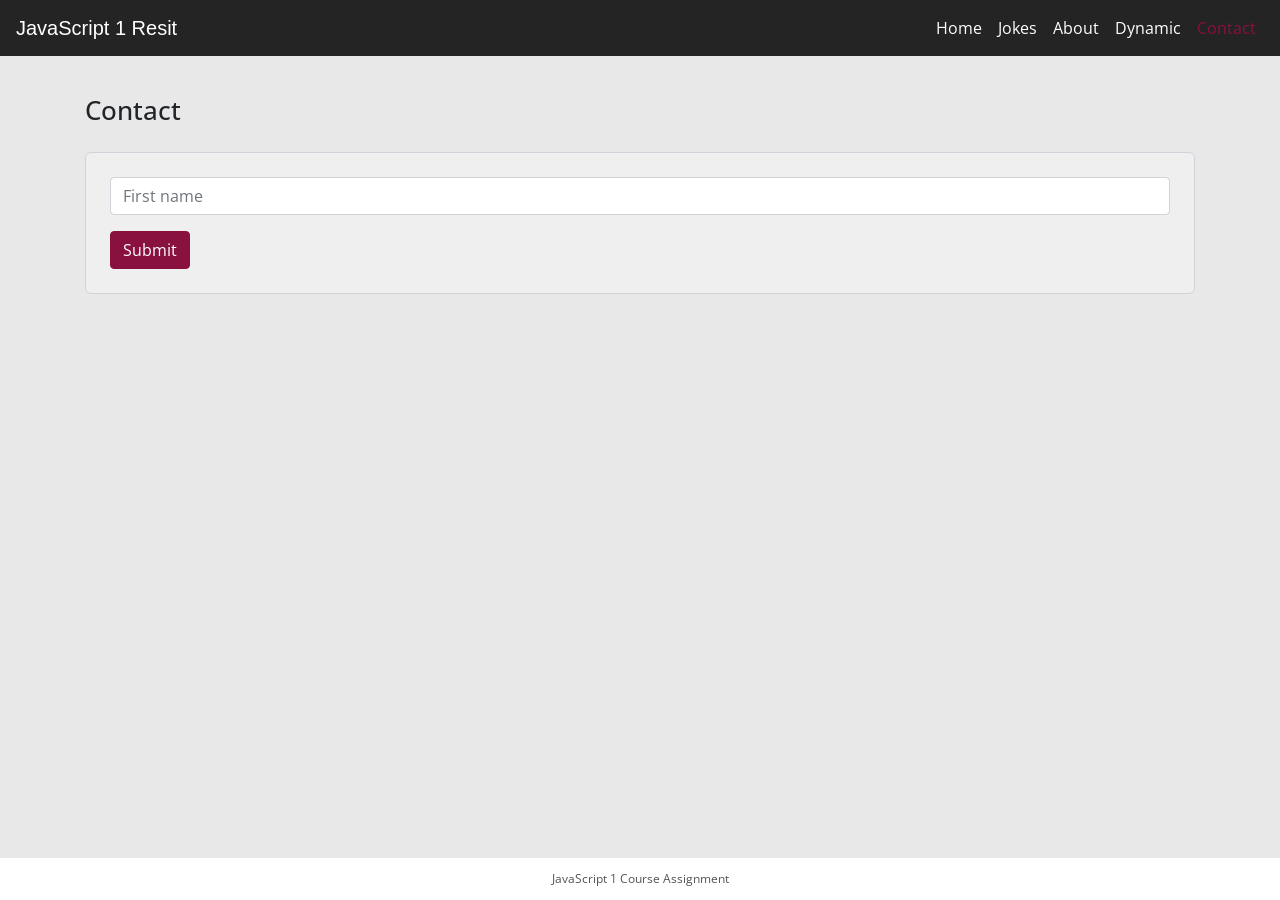
==== contact.html @ 2dbdffb2 "Added all the js1-resit files to github repository" ====
<!DOCTYPE html>
<html lang="en">
    <head>
        <meta charset="UTF-8" />
        <meta name="viewport" content="width=device-width, initial-scale=1.0" />
        <meta http-equiv="X-UA-Compatible" content="ie=edge" />
        <title>Contact | JavaScript 1</title>
        <link
            rel="stylesheet"
            href="https://stackpath.bootstrapcdn.com/bootstrap/4.4.1/css/bootstrap.min.css"
            crossorigin="anonymous"
        />
        <link rel="stylesheet" href="css/style.css" />
        <link rel="icon" href="data:;base64,iVBORwOKGO=" />
    </head>
    <body>
        <nav class="navbar navbar-expand-lg navbar-dark bg-dark">
            <a class="navbar-brand" href="/">JavaScript 1 Resit</a>
            <button class="navbar-toggler" type="button" data-toggle="collapse" data-target="#navbarNav">
                <span class="navbar-toggler-icon"></span>
            </button>
            <div class="collapse navbar-collapse justify-content-end" id="navbarNav">
                <ul class="navbar-nav">
                    <li class="nav-item active">
                        <a class="nav-link" href="/">Home</a>
                    </li>
                    <li class="nav-item">
                        <a class="nav-link" href="jokes.html">Jokes</a>
                    </li>
                    <li class="nav-item">
                        <a class="nav-link" href="about.html">About</a>
                    </li>
                    <li class="nav-item">
                        <a class="nav-link" href="dynamic.html">Dynamic</a>
                    </li>
                    <li class="nav-item">
                        <a class="nav-link active" href="contact.html">Contact</a>
                    </li>
                </ul>
            </div>
        </nav>

        <main class="container content">
            <h1>Contact</h1>
            <form id="contactForm">
                <div class="form-group">
                    <input class="form-control" name="firstName" id="firstName" placeholder="First name" />
                    <div class="form-error" id="firstNameError">Please enter your name</div>
                </div>

                <button type="submit" class="btn btn-primary" id="submit">Submit</button>
            </form>
        </main>

        <footer>JavaScript 1 Course Assignment</footer>

        <script src="https://code.jquery.com/jquery-3.4.1.slim.min.js"></script>
        <script src="https://stackpath.bootstrapcdn.com/bootstrap/4.4.1/js/bootstrap.min.js"></script>
        <script src="js/contact.js"></script>
    </body>
</html>
---- css/style.css ----
@import "imports/variables.css";
@import "imports/layout.css";
@import "imports/ui.css";
@import "imports/navs.css";
@import "imports/card.css";
@import "imports/details.css";
@import "imports/form.css";
@import "imports/joke.css";
@import "imports/dynamic.css";
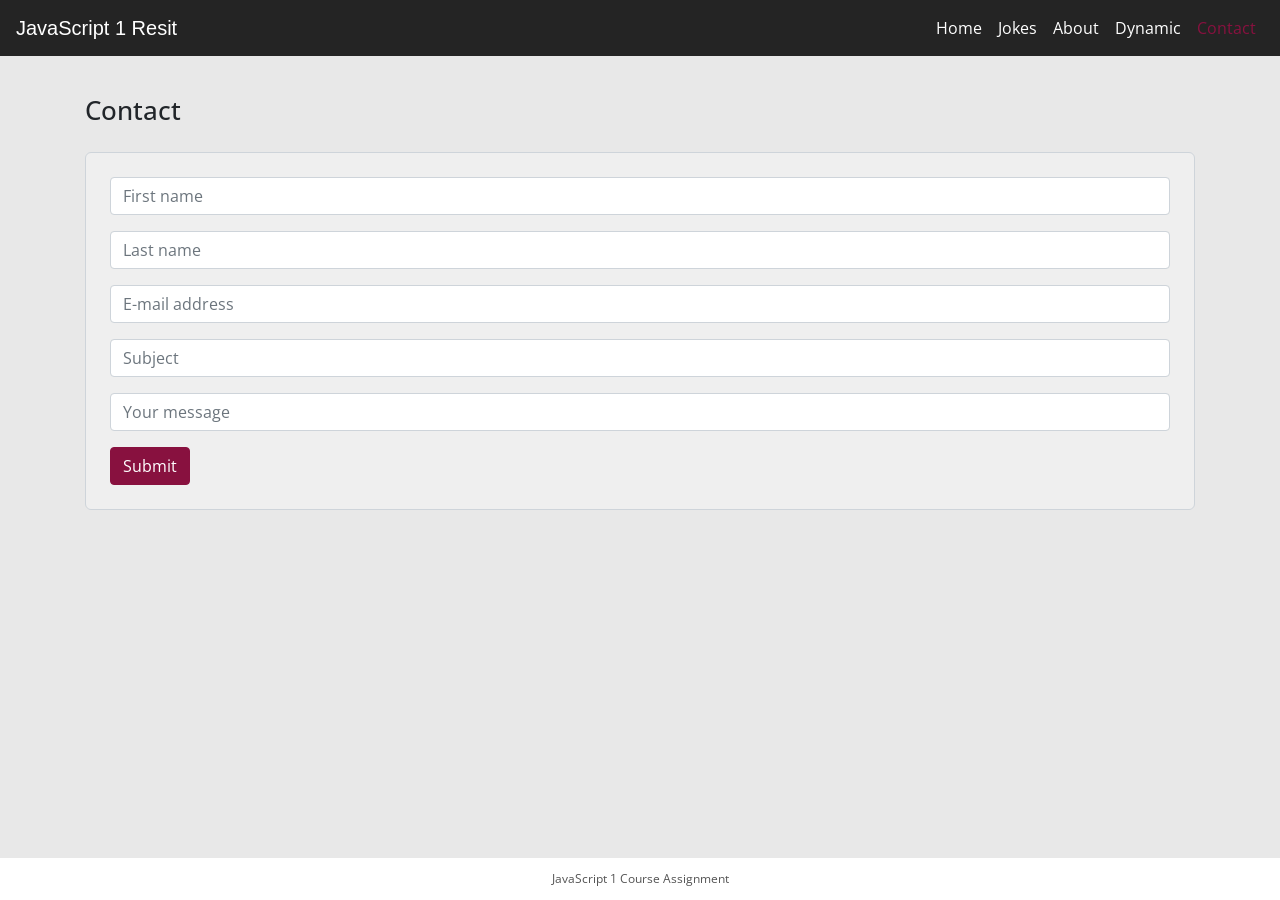
==== commit 985a37b3: "Added the js for the contact and dynamic pages" ====
--- a/contact.html
+++ b/contact.html
@@ -45,7 +45,27 @@
             <form id="contactForm">
                 <div class="form-group">
                     <input class="form-control" name="firstName" id="firstName" placeholder="First name" />
-                    <div class="form-error" id="firstNameError">Please enter your name</div>
+                    <div class="form-error" id="firstNameError">Please enter your first name</div>
+                </div>
+
+                <div class="form-group">
+                    <input class="form-control" name="lastName" id="lastName" placeholder="Last name" />
+                    <div class="form-error" id="lastNameError">Please enter your last name (minimum 3 characters)</div>
+                </div>
+
+                <div class="form-group">
+                    <input class="form-control" name="email" id="email" placeholder="E-mail address" />
+                    <div class="form-error" id="emailError">Please enter your e-mail address</div>
+                </div>
+
+                <div class="form-group">
+                    <input class="form-control" name="subject" id="subject" placeholder="Subject" />
+                    <div class="form-error" id="subjectError">Please enter your subject (minimum 7 characters)</div>
+                </div>
+
+                <div class="form-group">
+                    <input class="form-control" name="message" id="message" placeholder="Your message" />
+                    <div class="form-error" id="messageError">Please enter your message (minimum 15 characters)</div>
                 </div>
 
                 <button type="submit" class="btn btn-primary" id="submit">Submit</button>
